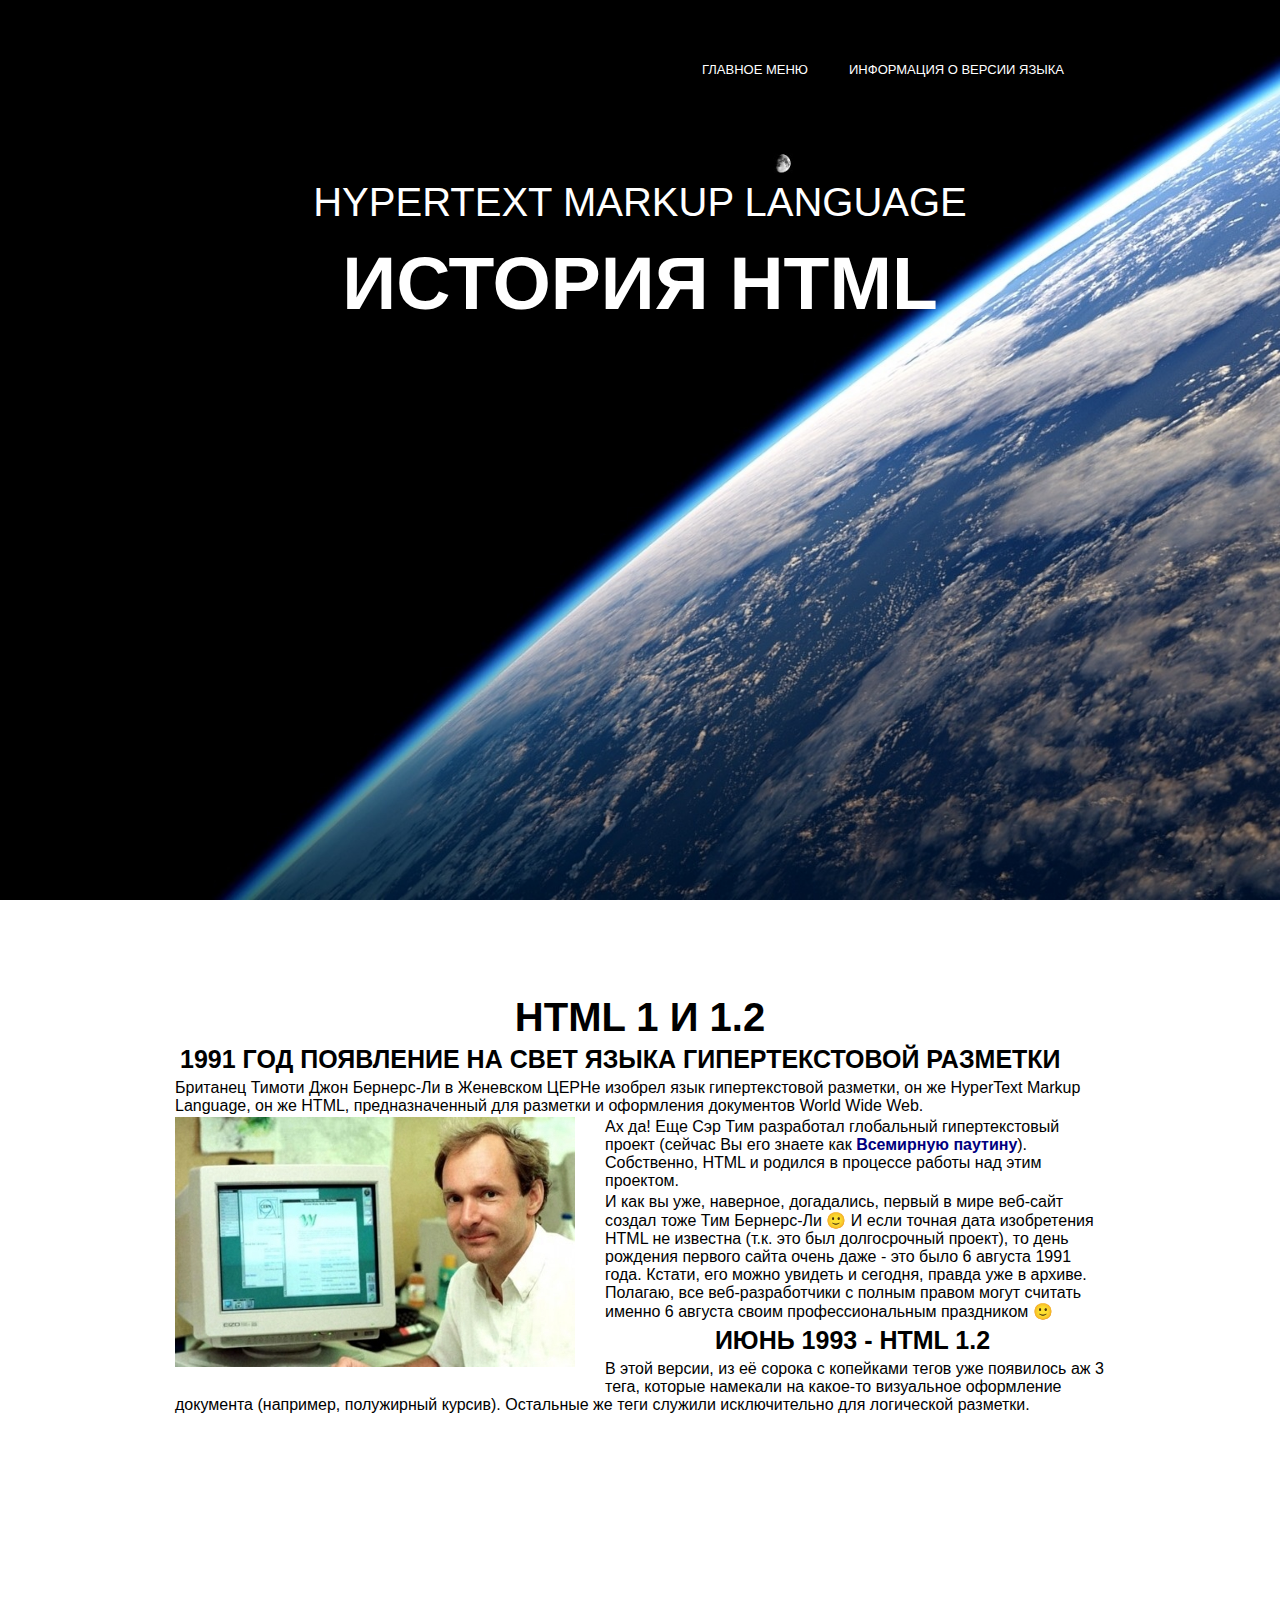
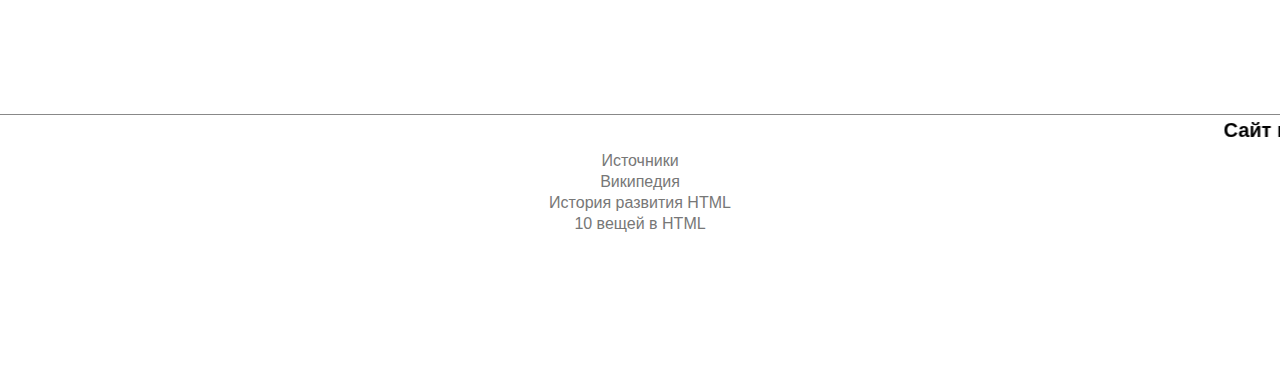
==== 2sait.html @ 3a23c132 "HTML history" ====
<!DOCTYPE html>
<html lang="en">
<head>
	<meta charset="utf-8">
	<title>История HTML</title>	
	<link rel="stylesheet" type="text/css" href="style.css" />
	<link rel="shorttut icon" href="images/png-icon.png" type="images/png-icon">
	<script src="jquery-3.4.1.min.js" type="text/javascript"></script>
	<link rel="stylesheet" href="https://cdnjs.cloudflare.com/ajax/libs/font-awesome/4.7.0/css/font-awesome.min.css">
   <script>
$(document).ready(function() { 
  var button = $('.header'); 
  $(window).scroll (function () {
    if ($(this).scrollTop () > 400) {
      button.fadeIn();
    } else {
      button.fadeOut();
    }
});     
});
</script> 
</head>
<body>
	<header>	
			<div class="header clearfix">	
		<img src="images/Logo.png" alt="" class="logo">
		<nav>
			<ul class="menu">
				<li><a href="index.html">Главное меню</a></li>
			 <li><a href="#service">Информация о версии языка </a></li>
		    </ul>
		</nav>
		</div>
			<div class="container">
				
<div class="header-active">	
		<img src="images/Logo.png" alt="" class="logo">
		<nav>
			<ul class="menu">
				<li><a href="index.html">Главное меню</a></li>
			 <li><a href="#service">Информация о версии языка</a></li>			
		    </ul>
		</nav>
		</div>
			
		<div class="titles">
			<div class="titles_first"> HyperText Markup Language</div>
			<h1>История HTML</h1>
		</div>

	</header>
	 <a name="service"></a>
	<section id="services">
		<div class="container">
			<div class="title">
				<h2>HTml 1 и 1.2</h2>
			</div>
			<h5>1991 год появление на свет языка гипертекстовой разметки</h5>
            <p>Британец Тимоти Джон Бернерс-Ли в Женевском ЦЕРНе изобрел язык гипертекстовой разметки, он же HyperText Markup Language, он же HTML, предназначенный для разметки и оформления документов World Wide Web.</p>
			<div class="zoom">
			<img class="img-left" src="images/sk.jpg" alt="" title=" Тимоти Джон Бернерс-Ли">
			
			</div>
			<p style="text-align: left;">Ах да! Еще Сэр Тим разработал глобальный гипертекстовый проект (сейчас Вы его знаете как <span style="color: #000080;"><strong>Всемирную паутину</strong></span>). Собственно, HTML и родился в процессе работы над этим проектом.</p>
            <p>
				И как вы уже, наверное, догадались, первый в мире веб-сайт создал тоже Тим Бернерс-Ли 🙂 И если точная дата изобретения HTML не известна (т.к. это был долгосрочный проект), то день рождения первого сайта очень даже - это было 6 августа 1991 года. Кстати, его можно увидеть и сегодня, правда уже в архиве.

				Полагаю, все веб-разработчики с полным правом могут считать именно 6 августа своим профессиональным праздником 🙂
			</p>
			<p>
				<h3>Июнь 1993 - HTML 1.2</h3>
				<p>В этой версии, из её сорока с копейками тегов уже появилось аж 3 тега, которые намекали на какое-то визуальное оформление документа (например, полужирный курсив). Остальные же теги служили исключительно для логической разметки.</p>

			</p>
			</div>
			<footer id="footer">
				<marquee scrolldelay="30" style="color: #000000; font-size: 20px; font-weight: bolder; line-height: 150%;">Сайт выполнен учеником 9 А класса Гимназии №75 Катышевым Маратом</marquee>		
				   <p>Источники</p>
				   <p><a href="https://ru.wikipedia.org/wiki/HTML#Браузеры">Википедия</a></p>
				   <p><a href="https://vertex-academy.com/tutorials/ru/html_history/">История развития HTML </a></p>
				   <p><a href="https://proglib.io/p/10-secret-features-html">10 вещей в HTML</a></p>
		
				   
		
		
		
			</footer>

	<!--<div id="button-up">
        <i class="fa fa-chevron-up"></i>	
    </div>-->
  
</body>
</html>
---- style.css ----
/*button-up{
  display: none;
  position: fixed;
  right: 10px;
  bottom: 50px;			
  color: #3c4d66;
  text-align: center;
  font-size: 40px;
  padding: 15px;
  transition: .3s linear all;
  border-radius: 50%;
  border: 3px solid #fff;
}
 
#button-up:hover{
  cursor: pointer;
  background-color: #021530;
  transition: .3s;
  color: green;
}

#button-up:active{
	border: 3px solid green;
	background-color: #fff;
	color: green;
}*/

.header{
	padding: 0 90px;
	display: none;
	opacity: 85%;
	z-index: 9999;
	height: 125px;
	top: -25px;
	position: fixed;
	width: 100%;
	background-color: #000;
}

body{
	margin: 0;
	padding: 0;
	font-family: Arial, sans-serif;
}

a{text-decoration: none;}

header {
	height: 100vh;
	background: url(images/bg.jpg) no-repeat center top / cover;
}

div {box-sizing: border-box;}

.container{
	width: 930px;
	margin: 0 auto;
}

.logo{
	float: left;
	margin-top: 30px;
}

nav {
	margin-top: 60px;
	float: right;
}


.menu {
	padding: 0;
	margin: 0;
	display: block;
}

.menu li {
	float: left;
	display: block;
	margin-right: 41px;
}

.menu a{
	line-height: 20px;
	color: #fff;
	text-transform: uppercase;
	font-size: 13px;
}

.titles_first {
	font-size: 40px;
	color: #fff;
	text-transform: uppercase;
	text-align: center;
	padding-top: 180px;
}
.img-left{
    float: left; 
	margin: 0 30px 20px 0; 
	height:auto;  
}
.img-right{
    float: right; 
    margin:0 0 20px 20px; 
    height:auto; width: 25%;
}
.zoom {
	transition: transform .2s; /* Animation */
  }
  
  .zoom:hover {
	transform: scale(1.5); /* (150% зум - Примечание: если масштаб слишком велик, он будет выходить за пределы видового экрана) */
  }

  .frog p{
	text-align: center;
}
.frog{
	max-width: 200px;
}

h1 {
	font-size: 75px;
	color:rgb(255, 255, 255);
	text-transform: uppercase;
	text-align: center;
	margin: 15px;
}
h2 {
	font-size: 55px;
	color:rgb(0, 0, 0);
	text-transform: uppercase;
	text-align: center;
	margin: 10px;

}
h3 {
	font-size: 25px;
	color:rgb(0, 0, 0);
	text-transform: uppercase;
	text-align: center;
	margin: 5px;
}
h4 {
	font-size: 15px;
	color:rgb(0, 0, 0);
	text-transform: uppercase;
	text-align: left;
	margin: 5px;
}
h5 {
	font-size: 25px;
	color:rgb(0, 0, 0);
	text-transform: uppercase;
	text-align: left;
	margin: 5px;
}
.sign {
    float: right; /* Выравнивание по правому краю */
    padding: 7px; /* Поля внутри блока */
    margin: 10px 0 5px 5px; /* Отступы вокруг */ 
   }
   .sign figcaption {
    margin: 0 auto 5px; /* Отступы вокруг абзаца */
   }
   .sig {
    float: left; /* Выравнивание по правому краю */
    padding: 7px; /* Поля внутри блока */
    margin: 10px 0 5px 5px; /* Отступы вокруг */ 
   }
   .sig figcaption {
    margin: 0 auto 5px; /* Отступы вокруг абзаца */
   }
	
p {
    margin-top: 3px; /* Отступ сверху */
    margin-bottom: 1.5px; /* Отступ снизу */
   }
  .button {
	text-align: center;
	text-transform: uppercase;
	background: #999;
	display: block;
	padding: 20px 0;
	color: #484543;
	width: 240px;
	margin: 0 auto;
	border-radius: 3px;
	font-weight: bold;
	margin-top: 50px;
	border:1px solid black;
}

.title {padding-top: 95px;}
.title1 {padding-top: 40px;}

.title2{margin-top: 200px;}

.title h2, .title2 h2 {
	text-transform: uppercase;
	text-align: center;
	font-weight: bold;
	font-size: 40px;
	margin: 0;
}

.title p, .title2 p {
	color: #777;
	text-align: center;
	font-size: 16px;
	margin-top: 5px;
}

.services {margin-top: 85px;}

.services_item {
	width: 270px;
	float: left;
	text-align: center;

}

.services_item h3{
	font-size: 18px;
	margin-bottom: 5px;
}

.services_item p {
	color: #777;
	font-size: 14px;
	line-height: 1.55em;
}

.services_item:last-child {float: right;}

.services_item:nth-child(2) {margin-left: 60px;}

#services {padding-bottom: 140px;}

.works {margin-top: 70px;}

.works img {
	float: left;
	border: 1px solid black;
}

.works img:last-child {
	float: right;
	border: 1px solid black;
}

.works img:nth-child(2) {
	margin-left: 29px;
	border: 1px solid black;
}

#about{padding-top: 250px;}

#about:nth-child(2){
    margin-top: 50px;
}

.number_item {
	text-align: right;
	float: left;
	width: 30%;

}

.number_item:last-child {
	text-align: left;
	margin-left: 90px;
}

.number_item p{
	color: #777;
	font-size: 14px;
	line-height: 1.55em;
}

footer {
	margin-top: 300px;
	border-top: 1px solid #888;
	color: #777;
	text-align: center;
}

footer a{color: #777;}
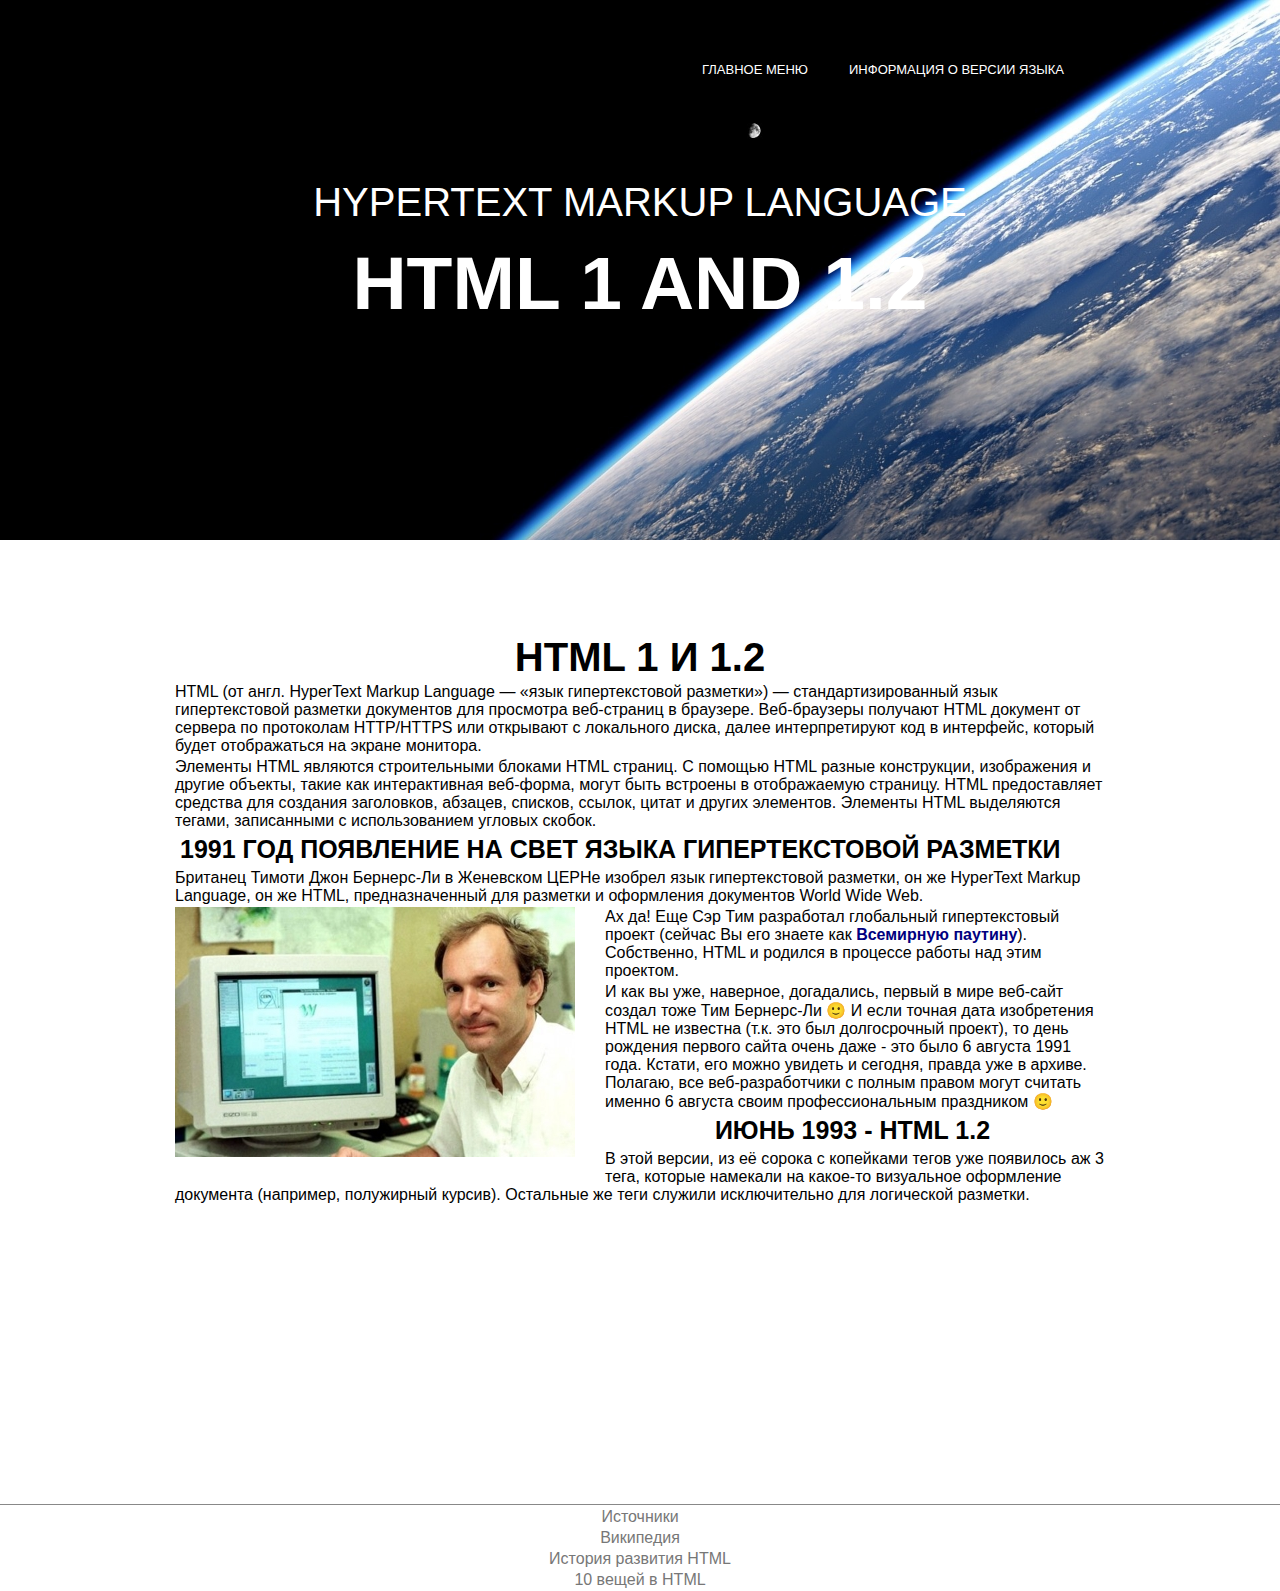
==== commit 642a4562: "History HTML" ====
--- a/2sait.html
+++ b/2sait.html
@@ -45,7 +45,7 @@
 			
 		<div class="titles">
 			<div class="titles_first"> HyperText Markup Language</div>
-			<h1>История HTML</h1>
+			<h1>HTML 1 and 1.2</h1>
 		</div>
 
 	</header>
@@ -55,6 +55,11 @@
 			<div class="title">
 				<h2>HTml 1 и 1.2</h2>
 			</div>
+			<p>
+			HTML (от англ. HyperText Markup Language — «язык гипертекстовой разметки») — стандартизированный язык гипертекстовой разметки документов для просмотра веб-страниц в браузере. Веб-браузеры получают HTML документ от сервера по протоколам HTTP/HTTPS или открывают с локального диска, далее интерпретируют код в интерфейс, который будет отображаться на экране монитора.
+		</p><p>
+Элементы HTML являются строительными блоками HTML страниц. С помощью HTML разные конструкции, изображения и другие объекты, такие как интерактивная веб-форма, могут быть встроены в отображаемую страницу. HTML предоставляет средства для создания заголовков, абзацев, списков, ссылок, цитат и других элементов. Элементы HTML выделяются тегами, записанными с использованием угловых скобок. 
+</p>
 			<h5>1991 год появление на свет языка гипертекстовой разметки</h5>
             <p>Британец Тимоти Джон Бернерс-Ли в Женевском ЦЕРНе изобрел язык гипертекстовой разметки, он же HyperText Markup Language, он же HTML, предназначенный для разметки и оформления документов World Wide Web.</p>
 			<div class="zoom">
@@ -68,13 +73,13 @@
 				Полагаю, все веб-разработчики с полным правом могут считать именно 6 августа своим профессиональным праздником 🙂
 			</p>
 			<p>
+				<a name="servic"></a>
 				<h3>Июнь 1993 - HTML 1.2</h3>
 				<p>В этой версии, из её сорока с копейками тегов уже появилось аж 3 тега, которые намекали на какое-то визуальное оформление документа (например, полужирный курсив). Остальные же теги служили исключительно для логической разметки.</p>
 
 			</p>
 			</div>
 			<footer id="footer">
-				<marquee scrolldelay="30" style="color: #000000; font-size: 20px; font-weight: bolder; line-height: 150%;">Сайт выполнен учеником 9 А класса Гимназии №75 Катышевым Маратом</marquee>		
 				   <p>Источники</p>
 				   <p><a href="https://ru.wikipedia.org/wiki/HTML#Браузеры">Википедия</a></p>
 				   <p><a href="https://vertex-academy.com/tutorials/ru/html_history/">История развития HTML </a></p>
--- a/style.css
+++ b/style.css
@@ -46,7 +46,7 @@
 a{text-decoration: none;}
 
 header {
-	height: 100vh;
+	height: 60vh;
 	background: url(images/bg.jpg) no-repeat center top / cover;
 }
 
@@ -102,7 +102,7 @@
 .img-right{
     float: right; 
     margin:0 0 20px 20px; 
-    height:auto; width: 25%;
+    height:auto; 
 }
 .zoom {
 	transition: transform .2s; /* Animation */
@@ -194,7 +194,8 @@
 .title {padding-top: 95px;}
 .title1 {padding-top: 40px;}
 
-.title2{margin-top: 200px;}
+.title2{margin-top: 100px;}
+.title3{margin-top: 600px;}
 
 .title h2, .title2 h2 {
 	text-transform: uppercase;
@@ -231,11 +232,12 @@
 	line-height: 1.55em;
 }
 
+
 .services_item:last-child {float: right;}
 
-.services_item:nth-child(2) {margin-left: 60px;}
-
-#services {padding-bottom: 140px;}
+.services_item:nth-child(2) {margin-left: 0px;}
+
+#services {padding-bottom: 0px;}
 
 .works {margin-top: 70px;}
 
